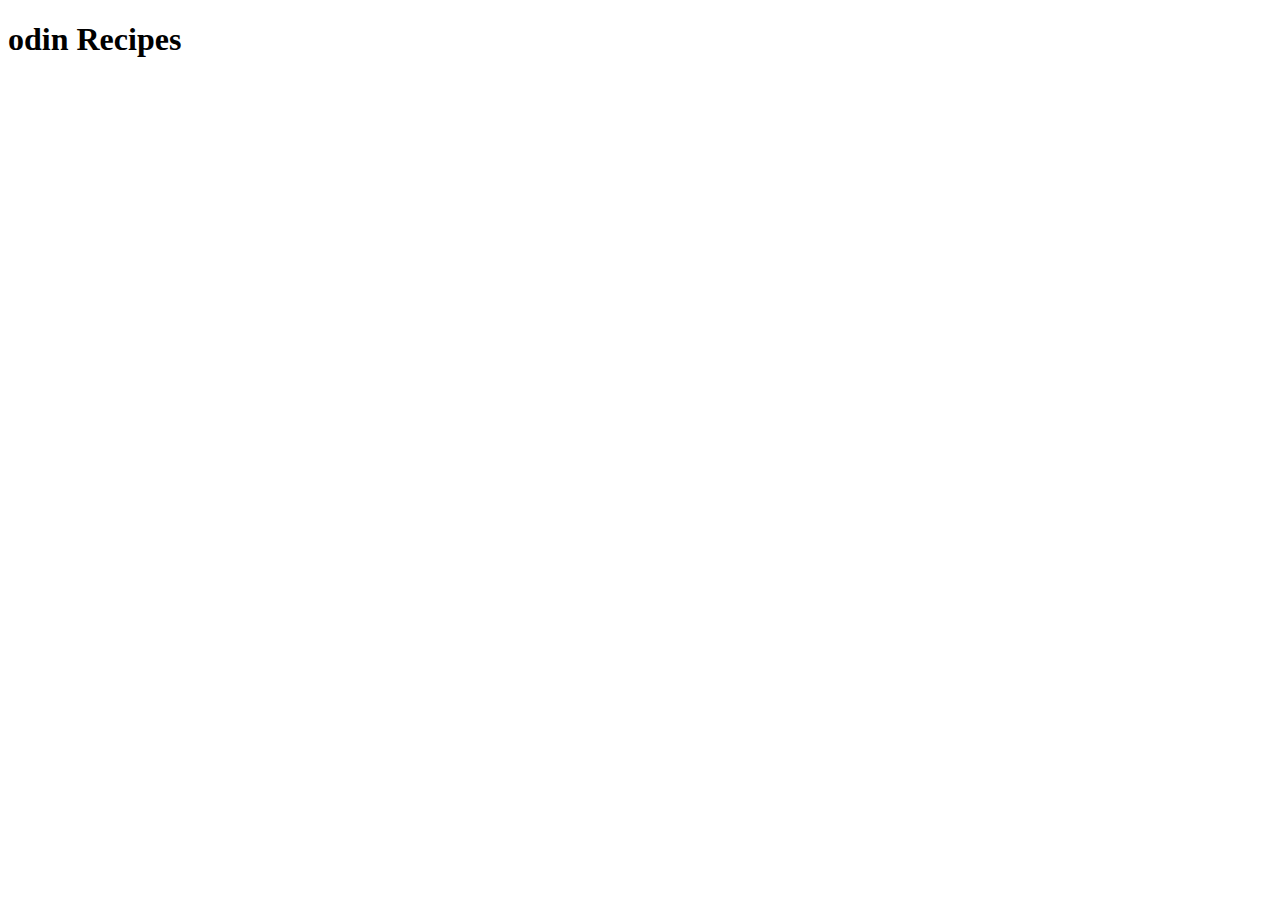
==== index.html @ f25b42f4 "Do Iteration 1: Create initial project structure" ====
<!DOCTYPE html>
<html lang="en">
<head>
    <meta charset="UTF-8">
    <meta name="viewport" content="width=device-width, initial-scale=1.0">
    <title>Document</title>
</head>
<body>
    <h1> odin Recipes</h1>
</body>
</html>
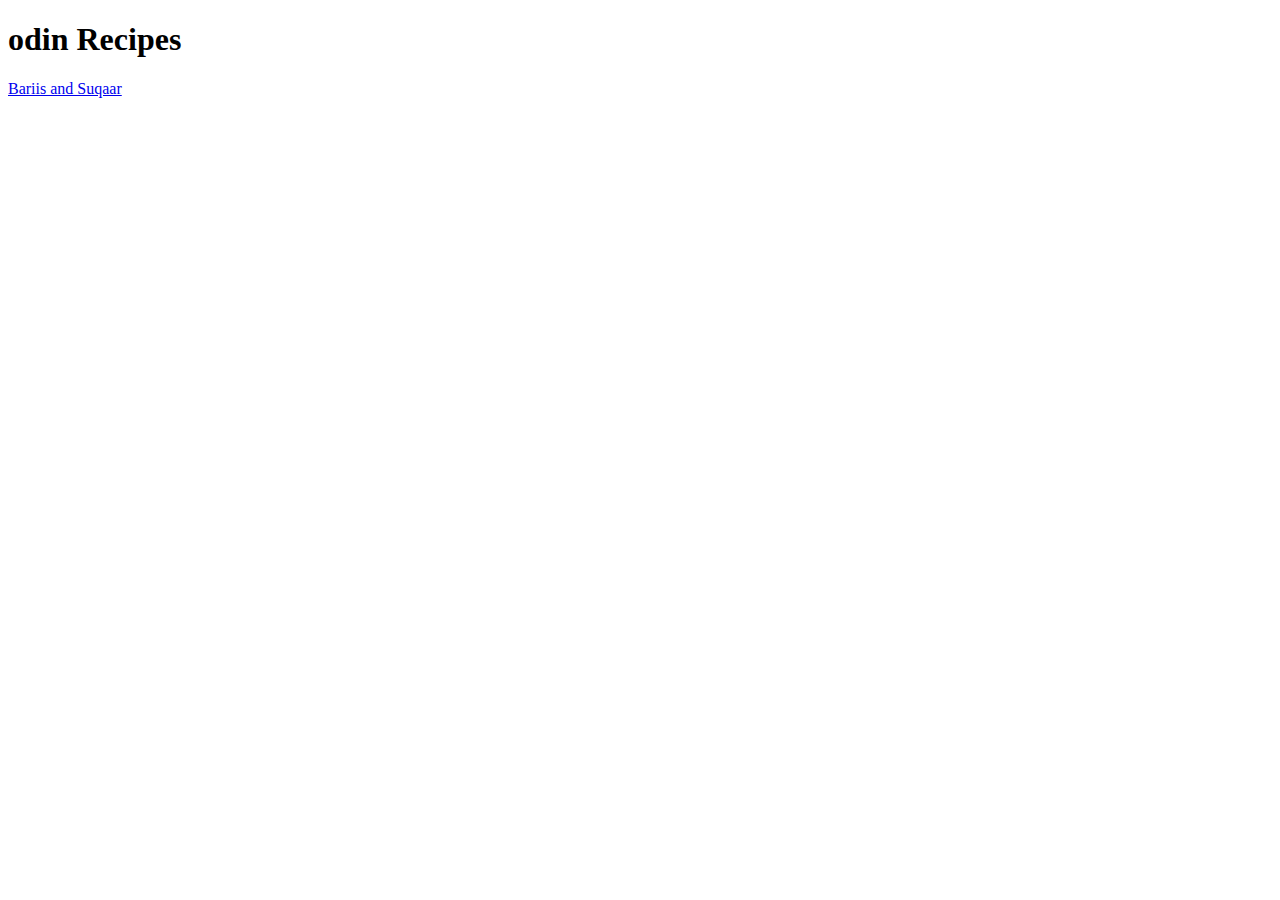
==== commit e92942dc: "Add recipe page for Bariis and Suqaar" ====
--- a/index.html
+++ b/index.html
@@ -7,5 +7,6 @@
 </head>
 <body>
     <h1> odin Recipes</h1>
+    <a href="recipes/Bariis.html">Bariis and Suqaar</a>
 </body>
 </html>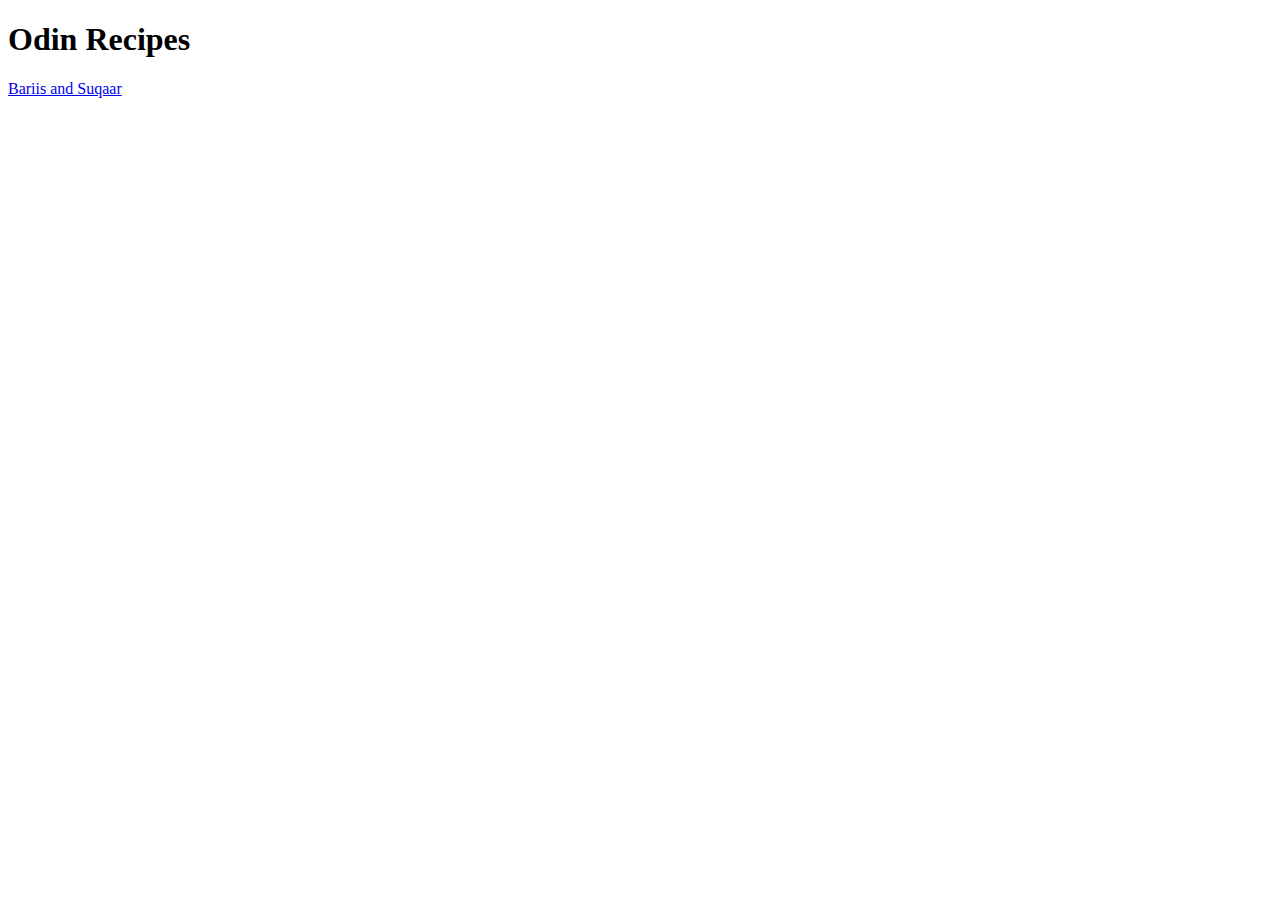
==== commit ce84238d: "Enhancement: Add recipe page content for Iteration 3" ====
--- a/index.html
+++ b/index.html
@@ -6,7 +6,7 @@
     <title>Document</title>
 </head>
 <body>
-    <h1> odin Recipes</h1>
+    <h1> Odin Recipes</h1>
     <a href="recipes/Bariis.html">Bariis and Suqaar</a>
 </body>
 </html>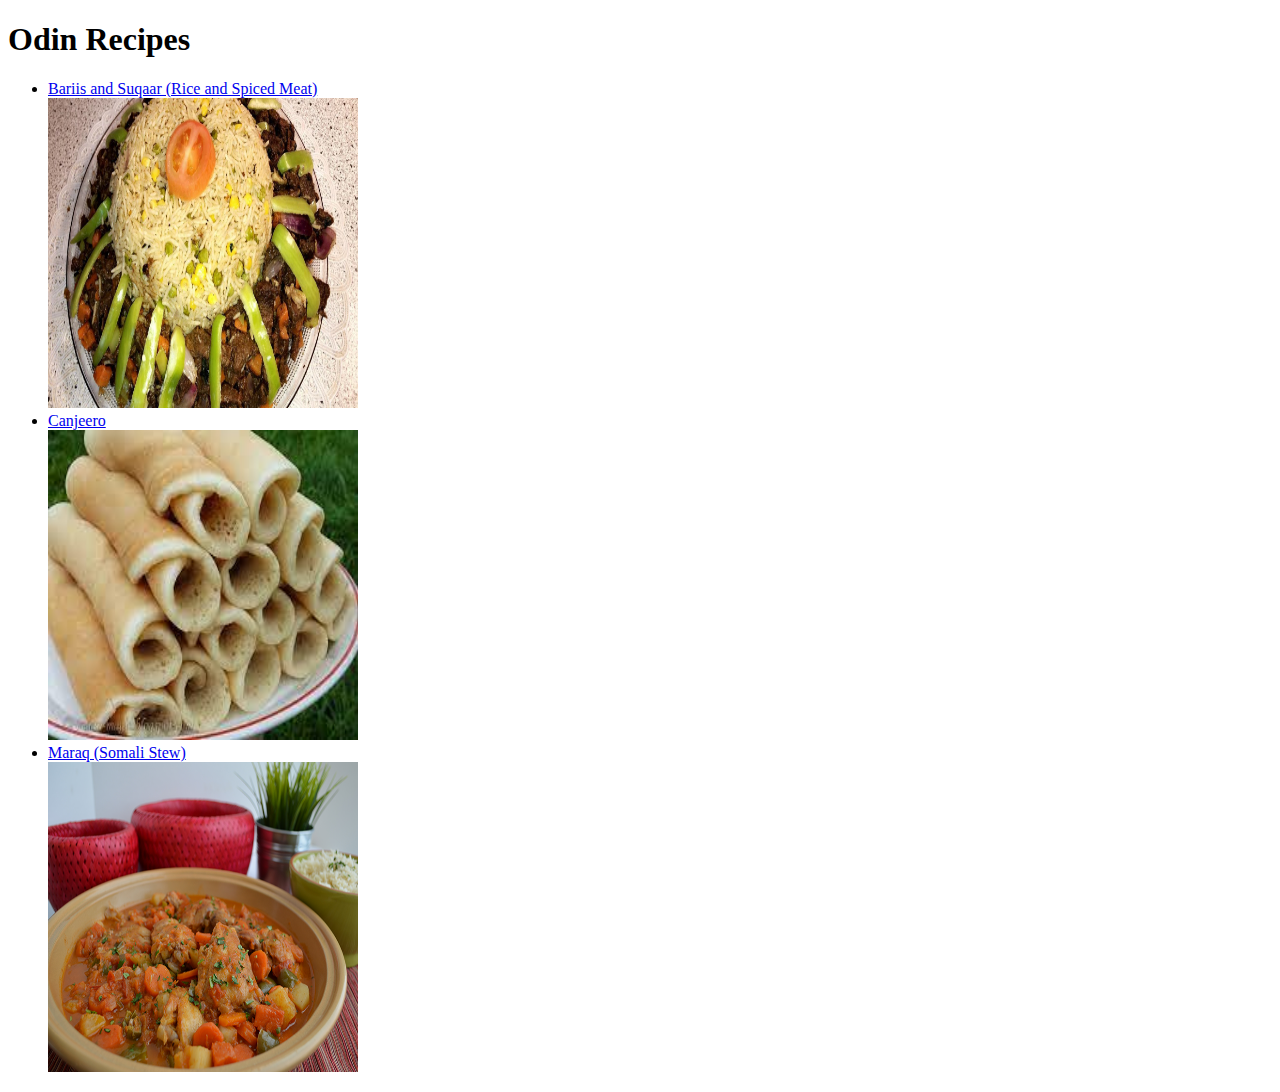
==== commit 32153cd3: "Add Canjeero and Maraq recipes, update index.html" ====
--- a/index.html
+++ b/index.html
@@ -7,6 +7,14 @@
 </head>
 <body>
     <h1> Odin Recipes</h1>
-    <a href="recipes/Bariis.html">Bariis and Suqaar</a>
+    <ul>
+        <li><a href="./recipes/bariis.html" target="_blank" rel="noopener nonreferrer">Bariis and Suqaar (Rice and Spiced Meat)</a></li>
+        <img src="./recipes/img/bariis.jpg" alt="Bariis and Suqaar" height="310" width="310">
+        <li><a href="./recipes/canjeero.html" target="_blank" rel="noopener nonreferrer">Canjeero</a></li>
+        <img src="./recipes/img/canjeero.jpg" alt="Canjeero" height="310" width="310">
+        <li><a href="./recipes/maraq.html" target="_blank" rel="noopener nonreferrer">Maraq (Somali Stew)</a></li>
+        <img src="./recipes/img/maraq.png" alt="Maraq" height="310" width="310">
+    </ul>
+    
 </body>
 </html>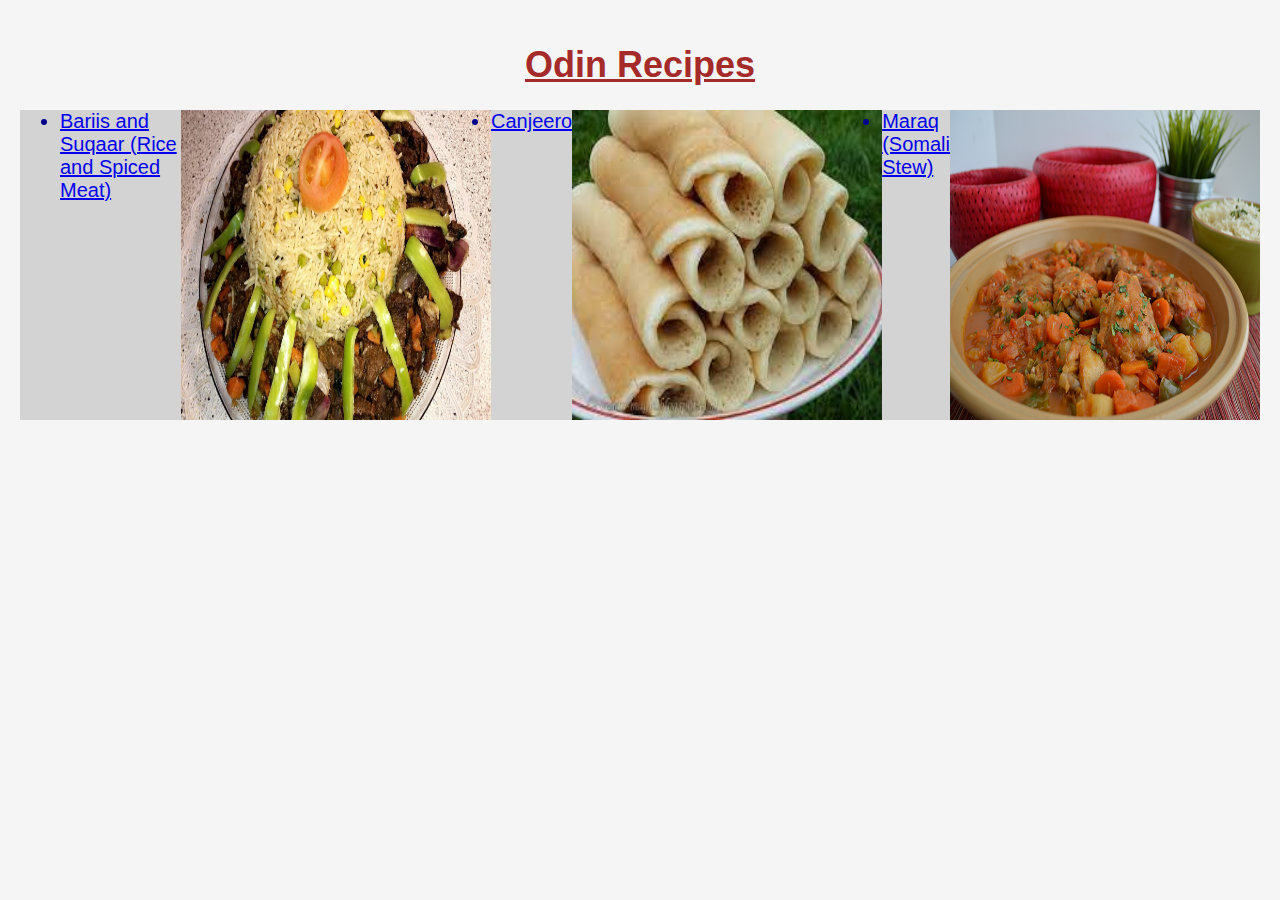
==== commit e9cc4186: "Format index.html and bariis.html; Add style.css and link to index.html" ====
--- a/index.html
+++ b/index.html
@@ -1,20 +1,51 @@
 <!DOCTYPE html>
 <html lang="en">
-<head>
-    <meta charset="UTF-8">
-    <meta name="viewport" content="width=device-width, initial-scale=1.0">
+  <head>
+    <meta charset="UTF-8" />
+    <meta name="viewport" content="width=device-width, initial-scale=1.0" />
     <title>Document</title>
-</head>
-<body>
-    <h1> Odin Recipes</h1>
+    <link rel="stylesheet" href="style.css" />
+  </head>
+  <body>
+    <h1>Odin Recipes</h1>
     <ul>
-        <li><a href="./recipes/bariis.html" target="_blank" rel="noopener nonreferrer">Bariis and Suqaar (Rice and Spiced Meat)</a></li>
-        <img src="./recipes/img/bariis.jpg" alt="Bariis and Suqaar" height="310" width="310">
-        <li><a href="./recipes/canjeero.html" target="_blank" rel="noopener nonreferrer">Canjeero</a></li>
-        <img src="./recipes/img/canjeero.jpg" alt="Canjeero" height="310" width="310">
-        <li><a href="./recipes/maraq.html" target="_blank" rel="noopener nonreferrer">Maraq (Somali Stew)</a></li>
-        <img src="./recipes/img/maraq.png" alt="Maraq" height="310" width="310">
+      <li>
+        <a
+          href="./recipes/bariis.html"
+          target="_blank"
+          rel="noopener nonreferrer"
+          >Bariis and Suqaar (Rice and Spiced Meat)</a
+        >
+      </li>
+      <img
+        src="./recipes/img/bariis.jpg"
+        alt="Bariis and Suqaar"
+        height="310"
+        width="310"
+      />
+      <li>
+        <a
+          href="./recipes/canjeero.html"
+          target="_blank"
+          rel="noopener nonreferrer"
+          >Canjeero</a
+        >
+      </li>
+      <img
+        src="./recipes/img/canjeero.jpg"
+        alt="Canjeero"
+        height="310"
+        width="310"
+      />
+      <li>
+        <a
+          href="./recipes/maraq.html"
+          target="_blank"
+          rel="noopener nonreferrer"
+          >Maraq (Somali Stew)</a
+        >
+      </li>
+      <img src="./recipes/img/maraq.png" alt="Maraq" height="310" width="310" />
     </ul>
-    
-</body>
-</html>+  </body>
+</html>
--- a/style.css
+++ b/style.css
@@ -0,0 +1,21 @@
+body {
+  background-color: whitesmoke;
+  font-family: arial, Verdana, Tahoma;
+  margin: 0;
+  padding: 20px;
+  font-size: 20px;
+  text-align: auto;
+  color: darkblue;
+  /* text-align: center; */
+}
+h1 {
+  font-size: 36px;
+  text-align: center;
+  color: brown;
+  text-decoration: underline;
+}
+ul {
+  display: flex;
+  background-color: lightgray;
+  justify-content: space-around;
+}
